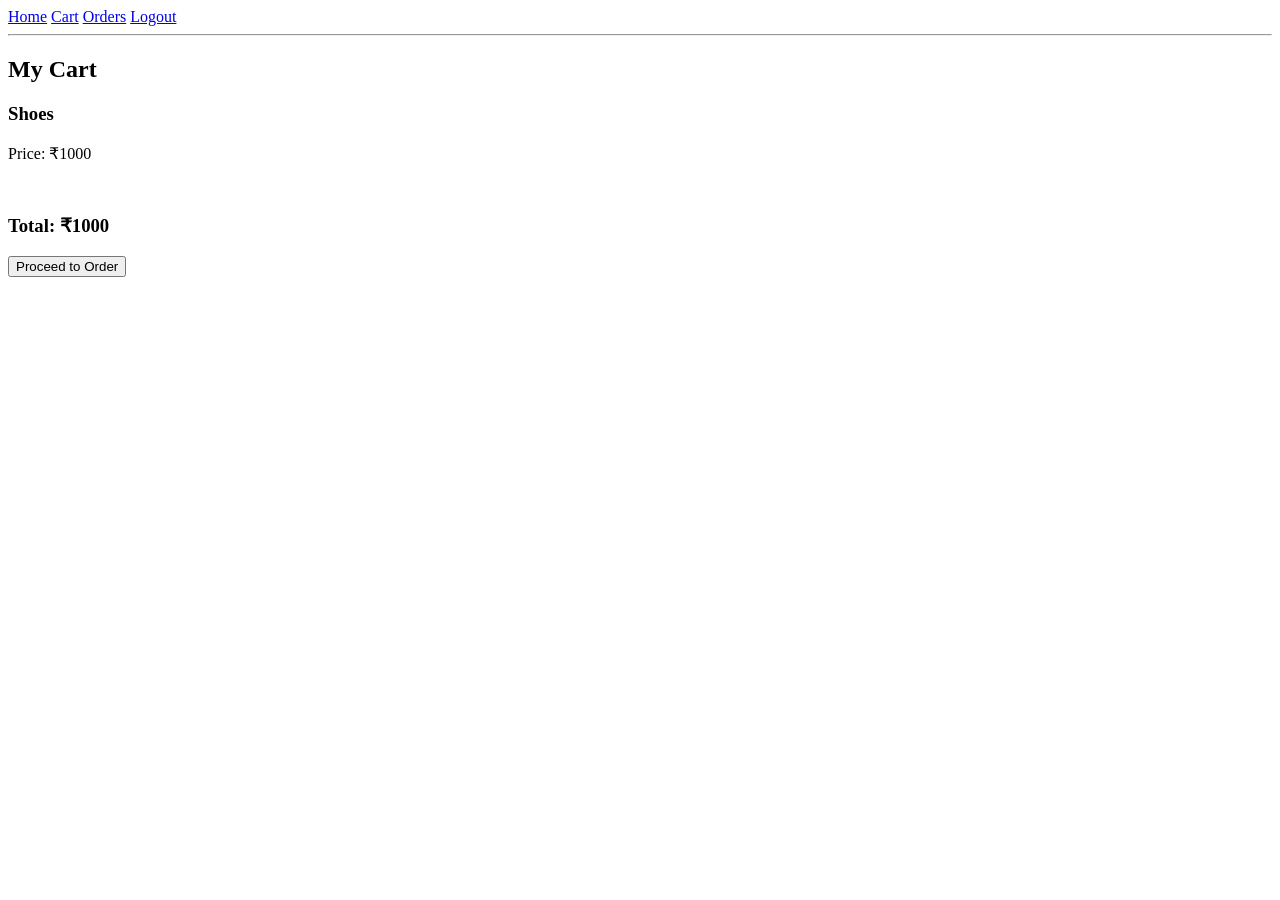
==== user/cart.html @ bc0b3115 "Add cart.html for user cart functionality" ====
<!--
Major Project: E-commerce Website
Course: Web Development
Batch: Feb 2026
Group No: 2

Group Members:
1. Tanishka V. Dhumal
2. Eshita M Jain

Module: USER SIDE
-->

<!DOCTYPE html>
<html>
<head>
    <title>My Cart</title>
    <link rel="stylesheet" href="../css/style.css">
</head>
<body>

<nav>
    <a href="dashboard.html">Home</a>
    <a href="cart.html">Cart</a>
    <a href="orders.html">Orders</a>
    <a href="login.html">Logout</a>
</nav>

<hr>

<h2>My Cart</h2>

<div class="product">
    <h3>Shoes</h3>
    <p>Price: ₹1000</p>
</div>

<br>

<h3>Total: ₹1000</h3>

<a href="order.html">
    <button>Proceed to Order</button>
</a>

</body>
</html>
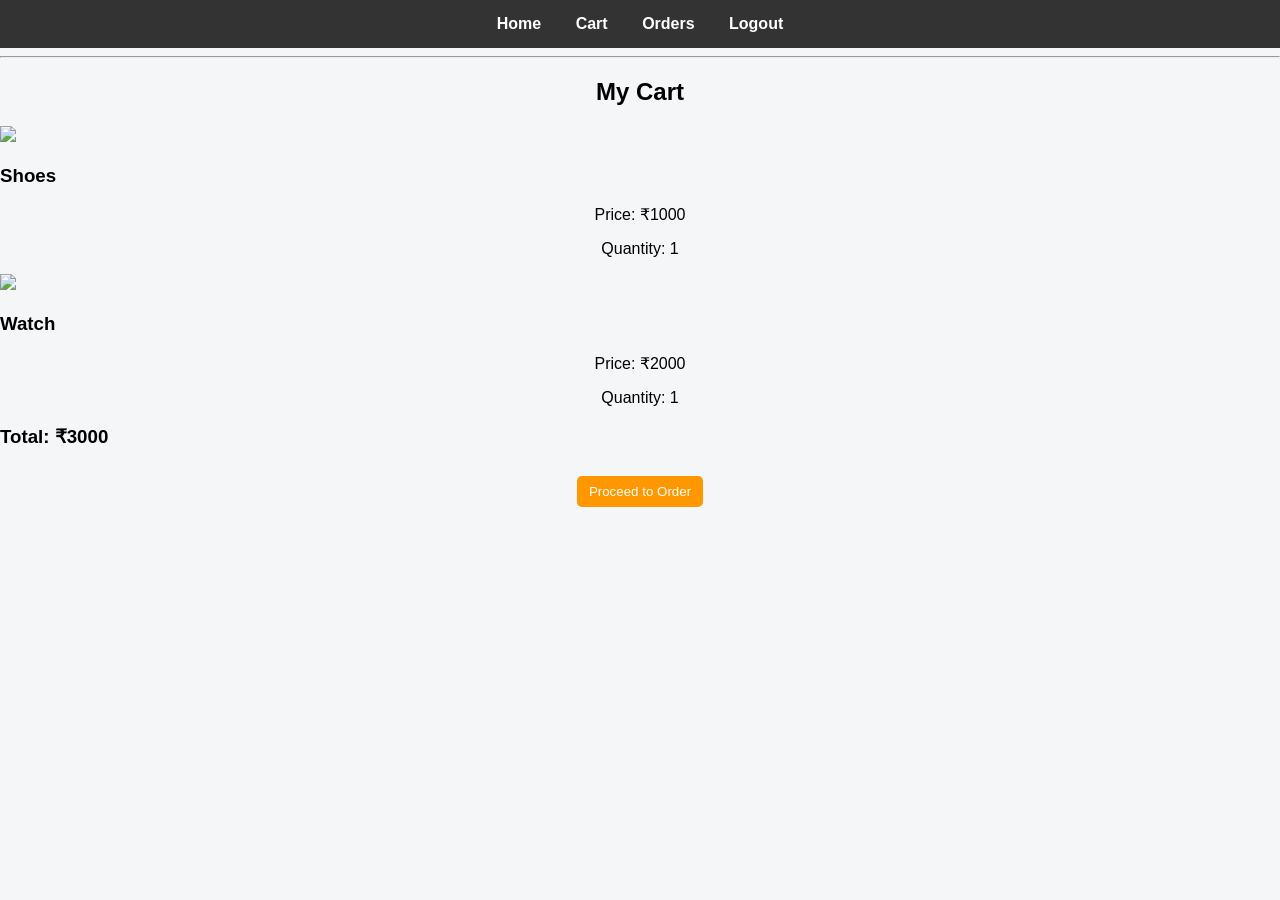
==== commit 353937b5: "Update cart.html to display multiple cart items" ====
--- a/user/cart.html
+++ b/user/cart.html
@@ -17,6 +17,7 @@
     <title>My Cart</title>
     <link rel="stylesheet" href="../css/style.css">
 </head>
+
 <body>
 
 <nav>
@@ -30,18 +31,33 @@
 
 <h2>My Cart</h2>
 
-<div class="product">
-    <h3>Shoes</h3>
-    <p>Price: ₹1000</p>
+<div class="cart-container">
+
+    <div class="cart-item">
+        <img src="https://source.unsplash.com/150x100/?shoes">
+        <div>
+            <h3>Shoes</h3>
+            <p>Price: ₹1000</p>
+            <p>Quantity: 1</p>
+        </div>
+    </div>
+
+    <div class="cart-item">
+        <img src="https://source.unsplash.com/150x100/?watch">
+        <div>
+            <h3>Watch</h3>
+            <p>Price: ₹2000</p>
+            <p>Quantity: 1</p>
+        </div>
+    </div>
+
 </div>
 
-<br>
+<h3 class="total">Total: ₹3000</h3>
 
-<h3>Total: ₹1000</h3>
-
-<a href="order.html">
-    <button>Proceed to Order</button>
-</a>
+<div style="text-align:center;">
+    <button onclick="location.href='order.html'">Proceed to Order</button>
+</div>
 
 </body>
 </html>
--- a/css/style.css
+++ b/css/style.css
@@ -0,0 +1,226 @@
+/* GENERAL */
+body {
+    font-family: Arial, sans-serif;
+    background-color: #f4f6f8;
+    margin: 0;
+    padding: 0;
+}
+
+/* NAVBAR */
+nav {
+    background-color: #333;
+    padding: 15px;
+    text-align: center;
+}
+
+nav a {
+    color: white;
+    margin: 0 15px;
+    text-decoration: none;
+    font-weight: bold;
+}
+
+nav a:hover {
+    color: #ff9800;
+}
+
+/* HEADINGS */
+h2 {
+    text-align: center;
+    margin-top: 20px;
+}
+
+/* LOGIN / REGISTER BOX */
+.login-container {
+    width: 320px;
+    margin: 100px auto;
+    padding: 25px;
+    background: white;
+    border-radius: 10px;
+    box-shadow: 0 4px 12px rgba(0,0,0,0.2);
+    text-align: center;
+}
+
+.login-container input {
+    width: 90%;
+    padding: 10px;
+    margin: 10px 0;
+    border: 1px solid #ccc;
+    border-radius: 5px;
+}
+
+.login-container button {
+    width: 100%;
+    padding: 10px;
+    background: #ff9800;
+    border: none;
+    color: white;
+    border-radius: 5px;
+    cursor: pointer;
+}
+
+.login-container button:hover {
+    background: #e68900;
+}
+
+/* PRODUCT GRID */
+.products-container {
+    display: flex;
+    flex-wrap: wrap;
+    justify-content: center;
+    padding: 20px;
+}
+
+/* PRODUCT CARD */
+.product {
+    width: 220px;
+    margin: 15px;
+    padding: 15px;
+    background: white;
+    border-radius: 12px;
+    box-shadow: 0 4px 10px rgba(0,0,0,0.1);
+    text-align: center;
+    transition: 0.3s;
+}
+
+.product:hover {
+    transform: scale(1.05);
+}
+
+/* PRODUCT IMAGE */
+.product img {
+    width: 100%;
+    height: 150px;
+    object-fit: cover;
+    border-radius: 8px;
+}
+
+/* BUTTONS */
+button {
+    background-color: #ff9800;
+    border: none;
+    padding: 8px 12px;
+    color: white;
+    border-radius: 5px;
+    cursor: pointer;
+    margin-top: 10px;
+}
+
+button:hover {
+    background-color: #e68900;
+}
+
+/* CART / ORDER TEXT */
+p {
+    text-align: center;
+}
+
+/* FOOTER */
+footer {
+    text-align: center;
+    padding: 10px;
+    margin-top: 20px;
+    background: #333;
+    color: white;
+}
+/* ===== AMAZON STYLE DASHBOARD ===== */
+
+.navbar {
+    display: flex;
+    justify-content: space-between;
+    align-items: center;
+    background: #2874f0;
+    padding: 10px 20px;
+    color: white;
+}
+
+.logo {
+    margin: 0;
+}
+
+.search-bar {
+    width: 40%;
+    padding: 8px;
+    border-radius: 5px;
+    border: none;
+}
+
+.nav-links a {
+    margin-left: 20px;
+    color: white;
+    text-decoration: none;
+    font-weight: bold;
+}
+
+.section-title {
+    margin-left: 20px;
+}
+
+.products-container {
+    display: grid;
+    grid-template-columns: repeat(auto-fit, minmax(200px, 1fr));
+    gap: 20px;
+    padding: 20px;
+}
+
+.product {
+    background: white;
+    padding: 15px;
+    border-radius: 10px;
+    text-align: center;
+    transition: 0.3s;
+}
+
+.product:hover {
+    transform: translateY(-5px);
+    box-shadow: 0 4px 15px rgba(0,0,0,0.2);
+}
+
+.product img {
+    width: 100%;
+    height: 150px;
+    object-fit: cover;
+}
+
+.product button {
+    background: #ff9f00;
+    border: none;
+    padding: 8px 12px;
+    color: white;
+    border-radius: 5px;
+    cursor: pointer;
+}
+.success-box {
+    display: none;
+    margin: 30px auto;
+    padding: 20px;
+    width: 300px;
+    background: #e8f5e9;
+    border: 2px solid #4caf50;
+    border-radius: 10px;
+    text-align: center;
+}
+
+.success-box h3 {
+    color: #2e7d32;
+}
+.product-page {
+    display: flex;
+    padding: 40px;
+    gap: 40px;
+}
+
+.product-image img {
+    width: 300px;
+    border-radius: 10px;
+}
+
+.product-details {
+    max-width: 400px;
+}
+
+.price {
+    color: green;
+    font-size: 22px;
+    font-weight: bold;
+}
